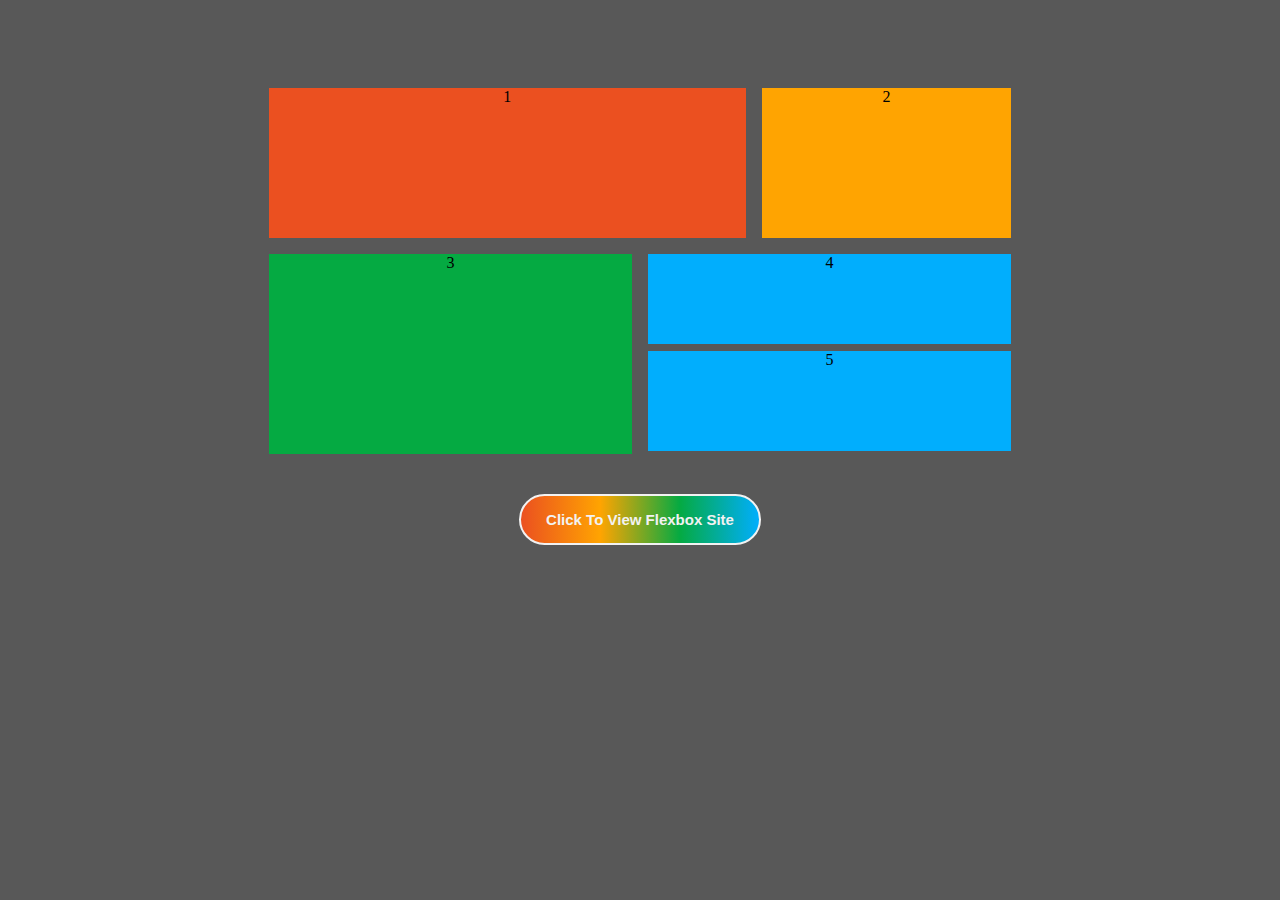
==== grid.html @ 613b0657 "Created and Added my A flexbox page ind linked both pages together" ====
<!DOCTYPE html>
<html lang="en">
<head>
   <meta charset="UTF-8">
   <meta http-equiv="X-UA-Compatible" content="IE=edge">
   <meta name="viewport" content="width=device-width, initial-scale=1.0">
   <link rel="stylesheet" href="css/gridstyle.css">
   <title>TonniPaul Zuri GriidSite</title>
</head>
<body>
   <main>
      <div id="mothercont">
         <div class="main">
            <div class="gridorange height">1</div>
            <div class="gridyellow ">2</div>
         </div>
         <div class="side">
            <div class="gridgreen">3</div>
            <div class="gridsblue">
               <div class="gridsblue1">4</div>
               <div class="gridsblue2">5</div>
            </div>
            
         </div>
      </div>
   </main>
   <footer>
      <button class="btn"><a href="index.html">Click To View Flexbox Site</a></button>
   </footer>
</body>
</html>
---- css/gridstyle.css ----
body{
   background-color: #585858 ;
   text-align: center;
}
a{
   text-decoration: none;
   color: hsl(0, 0%, 95%);
}
#mothercont{ 
   width: 60%;
   margin: 5em auto 2em;
}
.main{
   display: grid;
   grid-template-columns: 65% 35%;
}
.side{
   display: grid;
   grid-template-columns: 50% 50%;
}
.main> div, .side> div{
   margin: .5em;
}
.gridorange{
   background-color: #EB5020;
}
.gridyellow{
   background-color: #FFA401;
}
.gridgreen{
   background-color: #05AA42;
   height: 200px;
}
.gridsblue{
   height: inherit;
}
.gridsblue1{
   height: 45%;
   background-color: #01AEFD;
}
.gridsblue2{
   background-color: #01AEFD;
   height: 50%;
   margin-top: 2%;
}
.height{
   height: 150px;
}
footer{
   text-align: center;
}
button{
   background-color:hsl(0, 0%, 95%); 
   border-radius: 3em;
   border-style: solid;
   font-weight: 700;
   border-color: hsl(0, 0%, 95%);
   padding: 1em 1.7em;
   font-size: 15px;
   margin-top: 4em;
}
.btn{
   margin: auto;
   background-image: linear-gradient(to right, #EB5020 , #FFA401 , #05AA42 , #01AEFD);
}
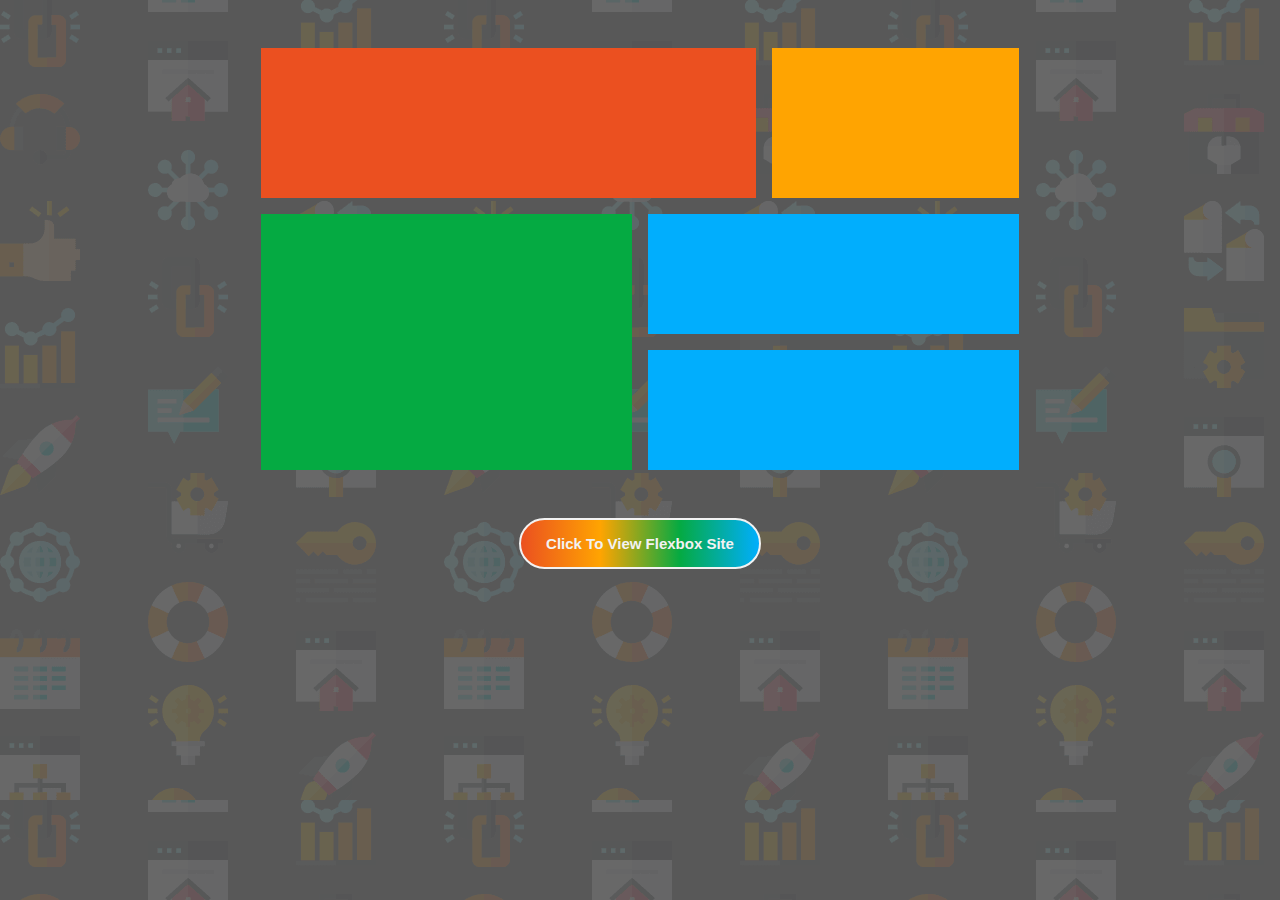
==== commit b08c5b62: "Refactored my grid code and added a fancy background" ====
--- a/grid.html
+++ b/grid.html
@@ -11,14 +11,14 @@
    <main>
       <div id="mothercont">
          <div class="main">
-            <div class="gridorange height">1</div>
-            <div class="gridyellow ">2</div>
+            <div class="gridorange height"></div>
+            <div class="gridyellow "></div>
          </div>
          <div class="side">
-            <div class="gridgreen">3</div>
+            <div class="gridgreen"></div>
             <div class="gridsblue">
-               <div class="gridsblue1">4</div>
-               <div class="gridsblue2">5</div>
+               <div class="blue"></div>
+               <div class="blue"></div>
             </div>
             
          </div>
--- a/css/gridstyle.css
+++ b/css/gridstyle.css
@@ -1,5 +1,6 @@
 body{
    background-color: #585858 ;
+   background-image: url("../images/bg-intro-desktop.png");
    text-align: center;
 }
 a{
@@ -8,19 +9,22 @@
 }
 #mothercont{ 
    width: 60%;
-   margin: 5em auto 2em;
+   margin: 3em auto;
 }
 .main{
    display: grid;
-   grid-template-columns: 65% 35%;
+   grid-template-columns: 2fr 1fr;
+   grid-gap: 1em;
+   grid-auto-rows: 150px;
 }
 .side{
+   margin-top: 1em;
    display: grid;
-   grid-template-columns: 50% 50%;
+   grid-template-columns: 1fr 1fr;
+   grid-gap: 1em;
+   grid-auto-rows: minmax(200px, auto);
 }
-.main> div, .side> div{
-   margin: .5em;
-}
+
 .gridorange{
    background-color: #EB5020;
 }
@@ -29,23 +33,21 @@
 }
 .gridgreen{
    background-color: #05AA42;
-   height: 200px;
+  
 }
 .gridsblue{
    height: inherit;
+   display: grid;
+   grid-template-columns: 1fr;
+   grid-gap: 1em;
+   grid-auto-rows: 120px;
+   
 }
-.gridsblue1{
-   height: 45%;
+.blue{
    background-color: #01AEFD;
 }
-.gridsblue2{
-   background-color: #01AEFD;
-   height: 50%;
-   margin-top: 2%;
-}
-.height{
-   height: 150px;
-}
+
+/* -----footer/button styling----- */
 footer{
    text-align: center;
 }
